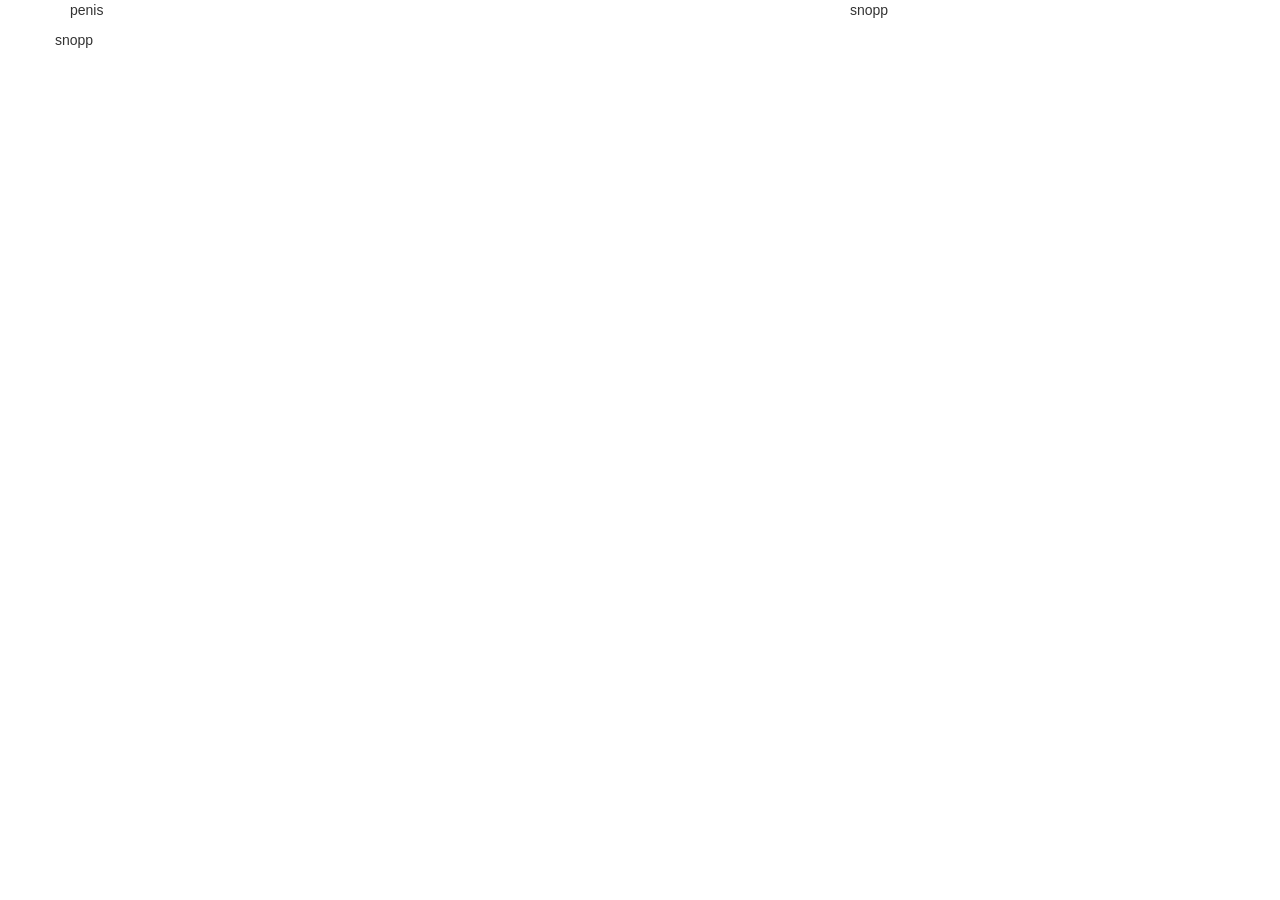
==== Ionian-Ionian/Project/Views/index.html @ da0f198e "added file folder views" ====
<!DOCTYPE html>
<html lang="en">
<head>
  <meta charset="utf-8">
  <title>Betslap</title>
  <meta name="description" content="Da shit">
  <meta name="author" content="">
  <link href="css/bootstrap.css" rel="stylesheet">
  <link href='css/style.css' rel='stylesheet' type='text/css'>
</head>
<body>

  <div class="container">
    <div class="row">
      <div class="col-md-8 black"> 
        <p>penis</p>
      </div>
      <div class="col-md-4 blue"> 
        <p>snopp</p>
      </div>
      <div class="row">
         <div class="col-md-4 blue"> 
        <p>snopp</p>
      </div>
      </div>
    </div> <!-- End Row -->
  </div> <!-- container -->

  <script src="js/jquery.min.js" type="text/javascript"></script>
  <script src="js/bootstrap.js"></script>
  <script src="js/brobook.js"></script>
</body>
</html>
---- Ionian-Ionian/Project/Views/css/style.css ----
.header {
	color: #000;
}
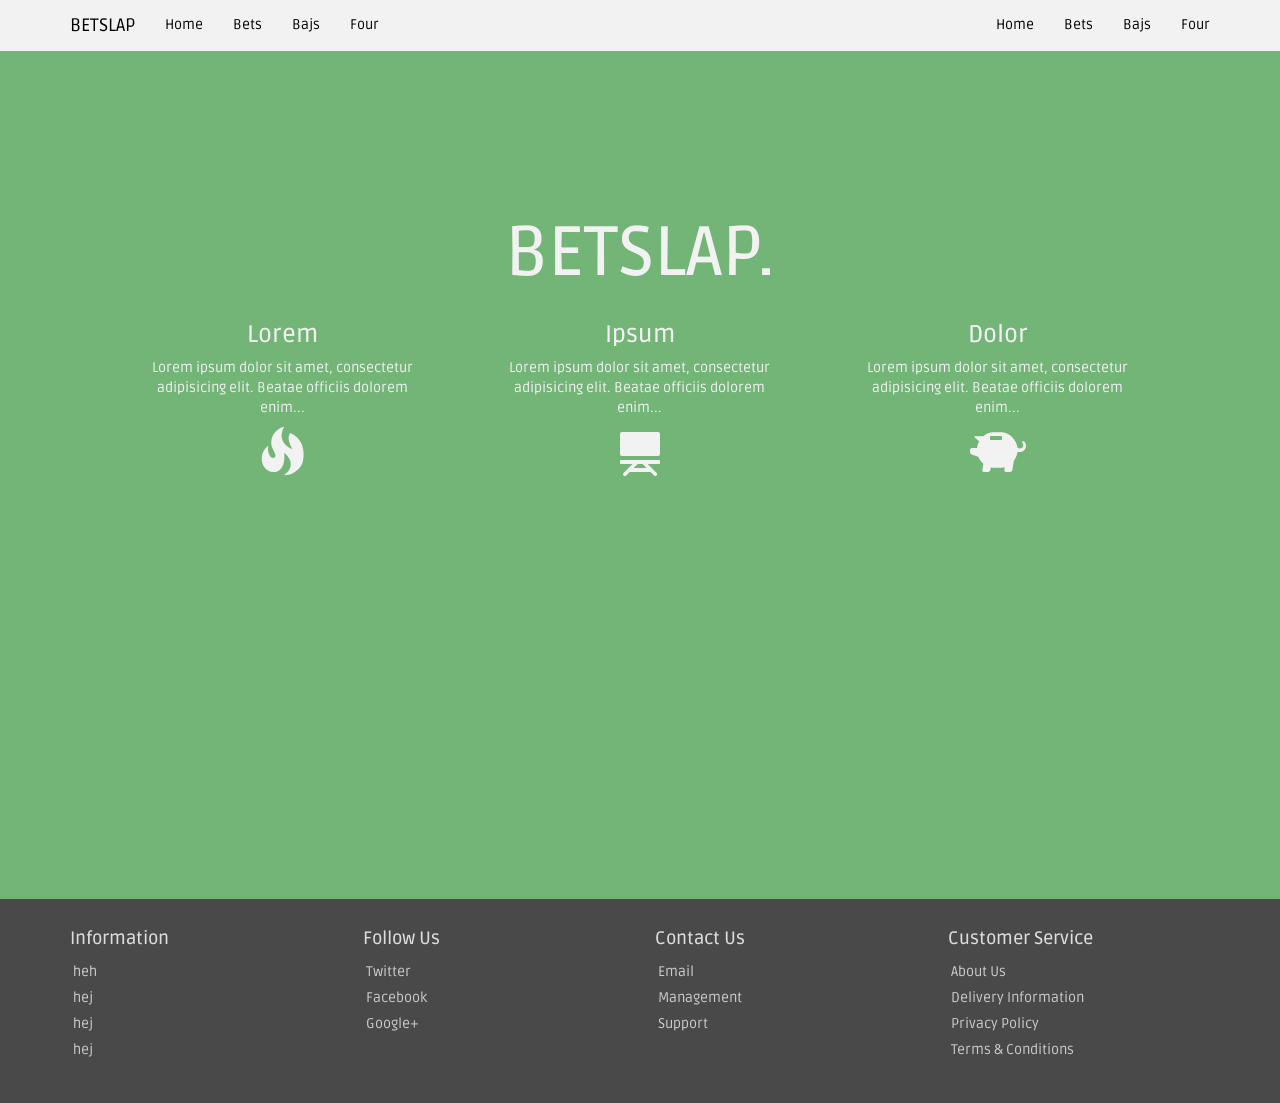
==== commit e4bd14ff: "menu/Start page" ====
--- a/Ionian-Ionian/Project/Views/index.html
+++ b/Ionian-Ionian/Project/Views/index.html
@@ -7,27 +7,110 @@
   <meta name="author" content="">
   <link href="css/bootstrap.css" rel="stylesheet">
   <link href='css/style.css' rel='stylesheet' type='text/css'>
+  <script src="js/bootstrap.js"></script>
 </head>
 <body>
 
+  <nav class="navbar navbar-trans navbar-fixed-top" role="navigation">
   <div class="container">
-    <div class="row">
-      <div class="col-md-8 black"> 
-        <p>penis</p>
+    <div class="navbar-header">
+      <button type="button" class="navbar-toggle" data-toggle="collapse" data-target="#navbar-collapsible">
+        <span class="sr-only">Toggle navigation</span>
+        <span class="icon-bar"></span>
+        <span class="icon-bar"></span>
+        <span class="icon-bar"></span>
+      </button>
+      <a class="navbar-brand" href="#">BETSLAP</a>
+    </div>
+    <div class="navbar-collapse collapse" id="navbar-collapsible">
+      <ul class="nav navbar-nav navbar-left">
+        <li><a href="#">Home</a></li>
+        <li><a href="#">Bets</a></li>
+        <li><a href="#">Bajs</a></li>
+        <li><a href="#">Four</a></li>
+      </ul>
+      <ul class="nav navbar-nav navbar-right">
+        <li><a href="#">Home</a></li>
+        <li><a href="#">Bets</a></li>
+        <li><a href="#">Bajs</a></li>
+        <li><a href="#">Four</a></li>
+      </ul>
+    </div>
+  </div>
+</nav>
+
+<section class="container-fluid" id="start">
+  	<h1 class="text-center b-center">BETSLAP.</h1>
+ 	
+  	<div class="container">
+      <div class="row">
+          <div class="col-sm-4">
+            <div class="row">
+              <div class="col-sm-10 col-sm-offset-2 text-center"><h3>Lorem</h3><p>Lorem ipsum dolor sit amet, consectetur adipisicing elit. Beatae officiis dolorem enim...</p>
+              <i class="glyphicon glyphicon-fire" style="font-size:48px;"></i></div>
+            </div>
+          </div>
+          <div class="col-sm-4 text-center">
+            <div class="row">
+              <div class="col-sm-10 col-sm-offset-1 text-center"><h3>Ipsum</h3><p>Lorem ipsum dolor sit amet, consectetur adipisicing elit. Beatae officiis dolorem enim...</p>
+              <i class="glyphicon glyphicon-blackboard" style="font-size:48px;"></i></div>
+            </div>
+          </div>
+          <div class="col-sm-4 text-center">
+            <div class="row">
+              <div class="col-sm-10 text-center"><h3>Dolor</h3><p>Lorem ipsum dolor sit amet, consectetur adipisicing elit. Beatae officiis dolorem enim...</p>
+              <i class="glyphicon glyphicon-piggy-bank" style="font-size:48px;"></i></div>
+            </div>
+          </div>
+      </div><!--/row-->
+  </div><!--/container-->
+</section>
+
+      
+
+<footer id="footer">
+  <div class="container">
+    <div class="row">    
+      <div class="col-xs-6 col-sm-6 col-md-3 column">          
+          <h4>Information</h4>
+          <ul class="nav">
+            <li><a href="">heh</a></li>
+            <li><a href="">hej</a></li>
+            <li><a href="">hej</a></li>
+            <li><a href="">hej</a></li>
+          </ul> 
+        </div>
+      <div class="col-xs-6 col-md-3 column">          
+          <h4>Follow Us</h4>
+          <ul class="nav">
+            <li><a href="#">Twitter</a></li>
+            <li><a href="#">Facebook</a></li>
+            <li><a href="#">Google+</a></li>
+          </ul> 
       </div>
-      <div class="col-md-4 blue"> 
-        <p>snopp</p>
+      <div class="col-xs-6 col-md-3 column">          
+          <h4>Contact Us</h4>
+          <ul class="nav">
+            <li><a href="#">Email</a></li>
+            <li><a href="#">Management</a></li>
+            <li><a href="#">Support</a></li>
+          </ul> 
       </div>
-      <div class="row">
-         <div class="col-md-4 blue"> 
-        <p>snopp</p>
+      <div class="col-xs-6 col-md-3 column">          
+          <h4>Customer Service</h4>
+          <ul class="nav">
+            <li><a href="#">About Us</a></li>
+            <li><a href="#">Delivery Information</a></li>
+            <li><a href="#">Privacy Policy</a></li>
+            <li><a href="#">Terms &amp; Conditions</a></li>
+          </ul> 
       </div>
-      </div>
-    </div> <!-- End Row -->
-  </div> <!-- container -->
+    </div><!--/row-->
+  </div>
+</footer>
 
-  <script src="js/jquery.min.js" type="text/javascript"></script>
+
   <script src="js/bootstrap.js"></script>
-  <script src="js/brobook.js"></script>
+
 </body>
 </html>
--- a/Ionian-Ionian/Project/Views/css/style.css
+++ b/Ionian-Ionian/Project/Views/css/style.css
@@ -1,3 +1,83 @@
-.header {
-	color: #000;
-}+@import url(http://fonts.googleapis.com/css?family=Ruda:400,700,900);
+html,body {
+	font-family: 'Ruda', sans-serif;
+	height:100%;
+	background-size: cover;
+}
+
+.icon-bar {
+	background-color:#fff;
+}
+
+.navbar-trans {
+	background-color:#F2F2F2;
+	color:#fff;
+}
+/*
+.navbar-trans li>a:hover,.navbar-trans li>a:focus,.navbar-trans li.active {
+	background-color:#F74D49;
+}
+*/
+.navbar-trans a{
+	color:#000;
+}
+
+	
+
+section {
+	/*
+	background: url("https://cdnolympic.files.wordpress.com/2014/03/crosby_goal_final.jpg") no-repeat center center fixed; 
+	-webkit-background-size: cover;
+	-moz-background-size: cover;
+	-o-background-size: cover;
+	background-size: cover;
+	*/
+	padding-top:70px;  
+	padding-bottom:50px; 
+	min-height:calc(100% - 1px);
+}
+
+.b-center {
+	padding-top:10%;
+	font-size:70px;
+}
+
+.well {
+	border-color:transparent;
+}
+
+#start {
+	background-color: #72B577;
+	color:#dedeff;
+}
+
+#start h1,h3,p,i {
+
+	color: #F2F2F2;
+} 
+
+
+footer {
+	background-color:#494949;
+	color:#ddd;
+	min-height:100px;
+	padding-top:20px;
+	padding-bottom:40px;
+}
+
+footer .nav>li>a {
+	padding:3px;
+	color:#ccc;
+}
+
+footer .nav>li>a:hover {
+	background-color:transparent;
+	color:#fff;
+}
+
+
+/*
+11BF6E
+https://color.adobe.com/sv/stuck-on-you-color-theme-767438/edit/?copy=true&base=2&rule=Custom&selected=3&name=Kopia%20av%20stuck%20on%20you&mode=rgb&rgbvalues=0.94902,0.368627,0.52549,0.066667,0.74902,0.431373,0.94902,0.831373,0.239216,0.94902,0.498039,0.239216,0.94902,0.94902,0.94902&swatchOrder=0,1,2,3,4
+https://color.adobe.com/sv/Copy-of-Spring-is-Coming-color-theme-3658784/edit/?copy=true&base=2&rule=Custom&selected=2&name=Kopia%20av%20Copy%20of%20Spring%20is%20Coming&mode=rgb&rgbvalues=0.462745,0.835294,0.858824,0.270588,0.290196,0.396078,0.447059,0.709804,0.466667,0.94902,0.956863,0.937255,0.94902,0.254902,0.313726&swatchOrder=0,1,2,3,4
+*/
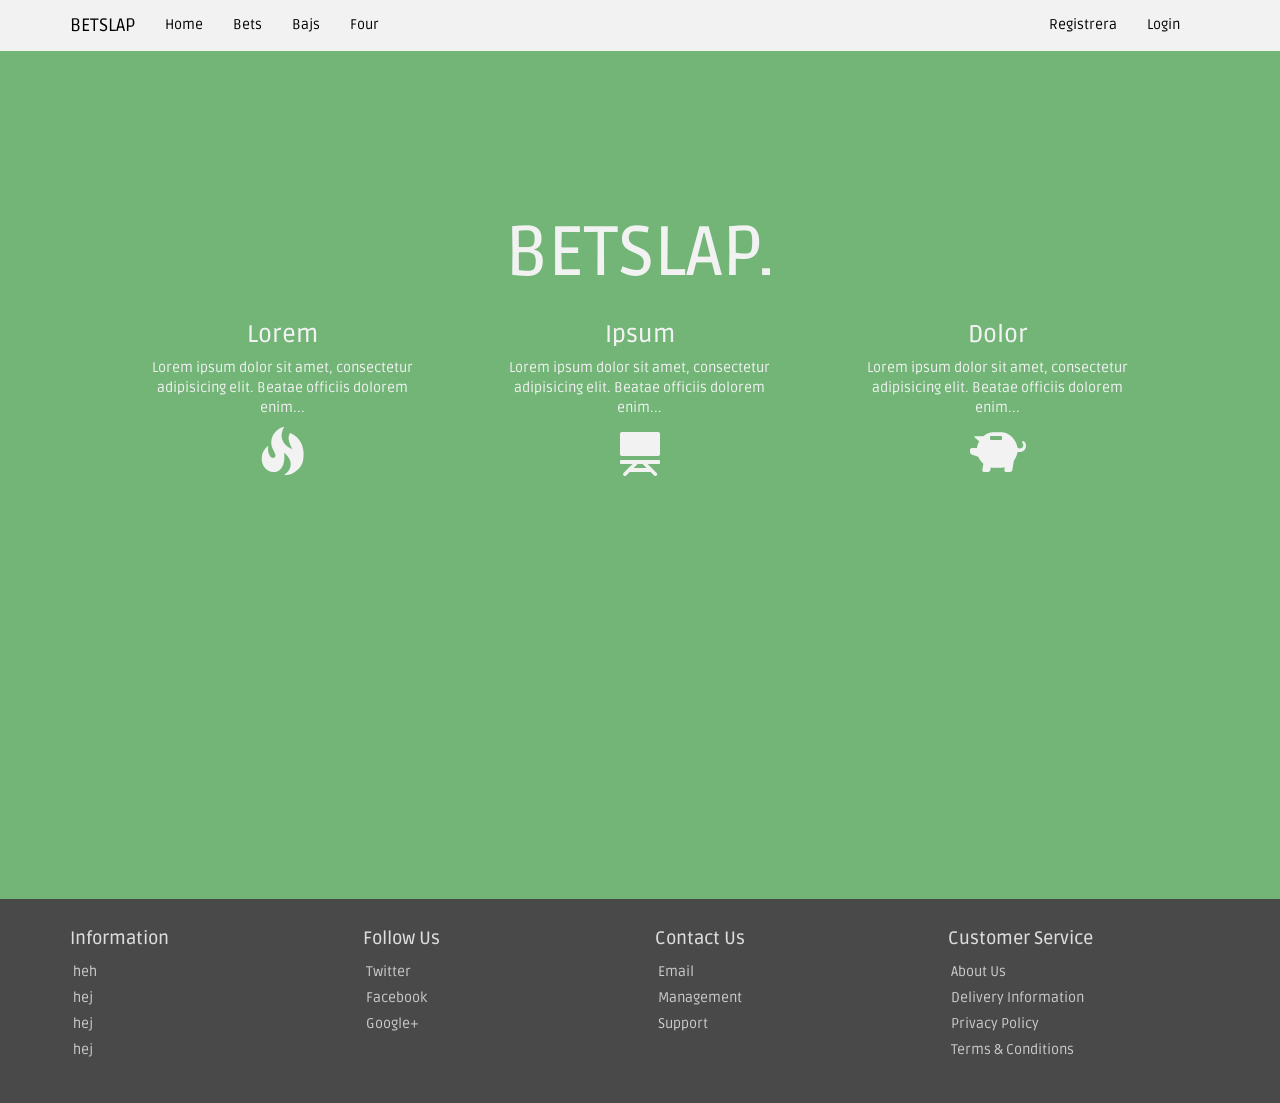
==== commit c72a4d08: "menu menu" ====
--- a/Ionian-Ionian/Project/Views/index.html
+++ b/Ionian-Ionian/Project/Views/index.html
@@ -7,7 +7,6 @@
   <meta name="author" content="">
   <link href="css/bootstrap.css" rel="stylesheet">
   <link href='css/style.css' rel='stylesheet' type='text/css'>
-  <script src="js/bootstrap.js"></script>
 </head>
 <body>
 
@@ -30,15 +29,59 @@
         <li><a href="#">Four</a></li>
       </ul>
       <ul class="nav navbar-nav navbar-right">
-        <li><a href="#">Home</a></li>
-        <li><a href="#">Bets</a></li>
-        <li><a href="#">Bajs</a></li>
-        <li><a href="#">Four</a></li>
+        
+              <li><a href="#" data-toggle="modal" data-target="#registrera">Registrera</a>
+              </li>
+               <li><a href="#" data-toggle="modal" data-target="#login">Login</a>
+              </li>
+              <li class="#"></li>
+              <li><a href="#"></a></li>
       </ul>
     </div>
   </div>
 </nav>
-
+          <!-- login -->
+<div class="modal fade" id="login" tabindex="-1" role="dialog" aria-labelledby="login" aria-hidden="true">
+    <div id="modulis" class="modal-dialog">
+        <div class="modal-content">
+            <div class="modal-body">
+                    <div class="form-group">
+                        <h3>BETSLAP</h3>
+                        <input type="email" name="" class=""  placeholder="Email">
+                        <br>
+                        <input type="password" name="" class=""  placeholder="Password">
+                    </div>
+            </div>
+            <div class="modal-footer">
+                <button type="button" class="btn btn-default" data-dismiss="modal">Close</button>
+                <button type="submit" name="save_settings" class="btn btn-primary">Save</button>
+            </div>>
+        </div>
+    </div>
+</div>
+          <!-- registrera -->
+<div class="modal fade" id="registrera" tabindex="-1" role="dialog" aria-labelledby="registrera" aria-hidden="true">
+    <div id="modulis" class="modal-dialog">
+        <div class="modal-content">
+            <div class="modal-body">
+                    <div class="form-group">
+                        <h3>Registrera</h3>
+                        <input type="text" name="first_name" class=""  placeholder="First Name">
+                        <br>
+                        <input type="text" name="last_name" class=""  placeholder="Last Name">
+                        <br>
+                         <input type="email" name="country" class=""  placeholder="Email">
+                        <br>
+                        <input type="password" name="" class=""  placeholder="Password">
+                    </div>
+            </div>
+            <div class="modal-footer">
+                <button type="button" class="btn btn-default" data-dismiss="modal">Close</button>
+                <button type="submit" name="save_settings" class="btn btn-primary">Save</button>
+            </div>>
+        </div>
+    </div>
+</div>
 <section class="container-fluid" id="start">
   	<h1 class="text-center b-center">BETSLAP.</h1>
  	
@@ -109,8 +152,7 @@
   </div>
 </footer>
 
-
-  <script src="js/bootstrap.js"></script>
-
+    <script src="js/jquery.min.js" type="text/javascript"></script>
+    <script src="js/bootstrap.js"></script>
 </body>
 </html>
--- a/Ionian-Ionian/Project/Views/css/style.css
+++ b/Ionian-Ionian/Project/Views/css/style.css
@@ -13,6 +13,12 @@
 	background-color:#F2F2F2;
 	color:#fff;
 }
+
+ul.nav.navbar-nav.navbar-right > li > button {
+    margin-top: 8px;
+    margin-right: 10px;
+}
+
 /*
 .navbar-trans li>a:hover,.navbar-trans li>a:focus,.navbar-trans li.active {
 	background-color:#F74D49;
@@ -80,4 +86,184 @@
 11BF6E
 https://color.adobe.com/sv/stuck-on-you-color-theme-767438/edit/?copy=true&base=2&rule=Custom&selected=3&name=Kopia%20av%20stuck%20on%20you&mode=rgb&rgbvalues=0.94902,0.368627,0.52549,0.066667,0.74902,0.431373,0.94902,0.831373,0.239216,0.94902,0.498039,0.239216,0.94902,0.94902,0.94902&swatchOrder=0,1,2,3,4
 https://color.adobe.com/sv/Copy-of-Spring-is-Coming-color-theme-3658784/edit/?copy=true&base=2&rule=Custom&selected=2&name=Kopia%20av%20Copy%20of%20Spring%20is%20Coming&mode=rgb&rgbvalues=0.462745,0.835294,0.858824,0.270588,0.290196,0.396078,0.447059,0.709804,0.466667,0.94902,0.956863,0.937255,0.94902,0.254902,0.313726&swatchOrder=0,1,2,3,4
-*/+*/
+
+*/
+
+p{
+    margin: 0 0 0 0;
+}
+
+.container{
+}
+
+.oddsSports{
+    margin-top: 40px;
+}
+
+.oddsBorder{
+    background-color: orange;
+    text-align: center;
+    color: white;
+    font-size: 18px;
+}
+
+.betBorder{
+    text-align: center;
+    color: orange;
+    border-bottom: 1px solid lightskyblue;
+    font-size: 18px;
+}
+
+.oddsLeague{
+    background-color: darkslategray;
+    color: lightskyblue;
+    text-align: center;
+    font-size: 16px;
+    padding-top: 5px;
+}
+
+.oddsGames{
+    background-color: darkslategray;
+    text-align: center;
+    color: white;
+}
+
+.oddsGamesText{
+    font-size: 16px;
+    padding-top: 5px;
+    padding-bottom: 3px;
+    cursor: pointer;
+}
+
+.hideBet{
+    display: inline-block;
+}
+
+.oneXTwoButtons{
+    margin: 0 auto;
+    max-height: 22px;
+}
+
+
+.oneXTwoButton{
+    padding: 0;
+    border: 1px solid #000000;
+    border-radius: 5px;
+    margin-bottom: 10px;
+    max-height: 22px;
+    outline: none;
+    background-color: white;
+}
+
+.oneXTwoButton:active{
+    background-color: lightskyblue;
+}
+
+.oneXTwoText{
+    vertical-align: top;
+    height: 20px;
+    color: #000000;
+}
+
+.oneXTwoText:active{
+    color: white;
+}
+
+.oneXTwo{
+    height: 17px;
+}
+
+.bet1x2{
+    display: inline-block;
+    color: orange;
+}
+
+.coupon{
+    background-color: lightskyblue;
+    border-radius: 3px;
+    margin-top: 5px;
+    margin-right: 0;
+    color: white;
+    font-size: 12px;
+}
+
+.couponContent{
+    padding-top: 5px;
+    padding-bottom: 3px;
+}
+
+.couponInfo{
+    display: inline-block;
+    margin-top: 5px;
+}
+
+.fullTime{
+    margin-top: 5px;
+}
+
+.couponOdds{
+    display: inline-block;
+    float: right;
+    margin-top: 5px;
+}
+
+.couponGame{
+    display: inline-block;
+    font-size: 15px;
+}
+
+.deleteButton{
+    display: inline-block;
+    float: right;
+}
+
+.betButton{
+    margin-top: 10px;
+    outline: none;
+}
+
+.total{
+    margin-top: 15px;
+}
+
+.totalOdds{
+    margin-top: 10px;
+}
+
+.totalText{
+    display: inline-block;
+    font-size: 12px;
+}
+
+.totalTextRight{
+    float: right;
+    display: inline-block;
+    font-size: 12px;
+}
+
+#betInput{
+    outline: none;
+    padding-left: 10px;
+    text-align: right;
+    color: #000000;
+}
+
+#totalWin{
+    font-size: 18px;
+}
+
+.header {
+	color: #000;
+}
+
+
+#tablerowContent {
+	font-size: 10px;
+	color:blue;
+
+}
+
+.challenge{
+    border: 1px solid black;
+}
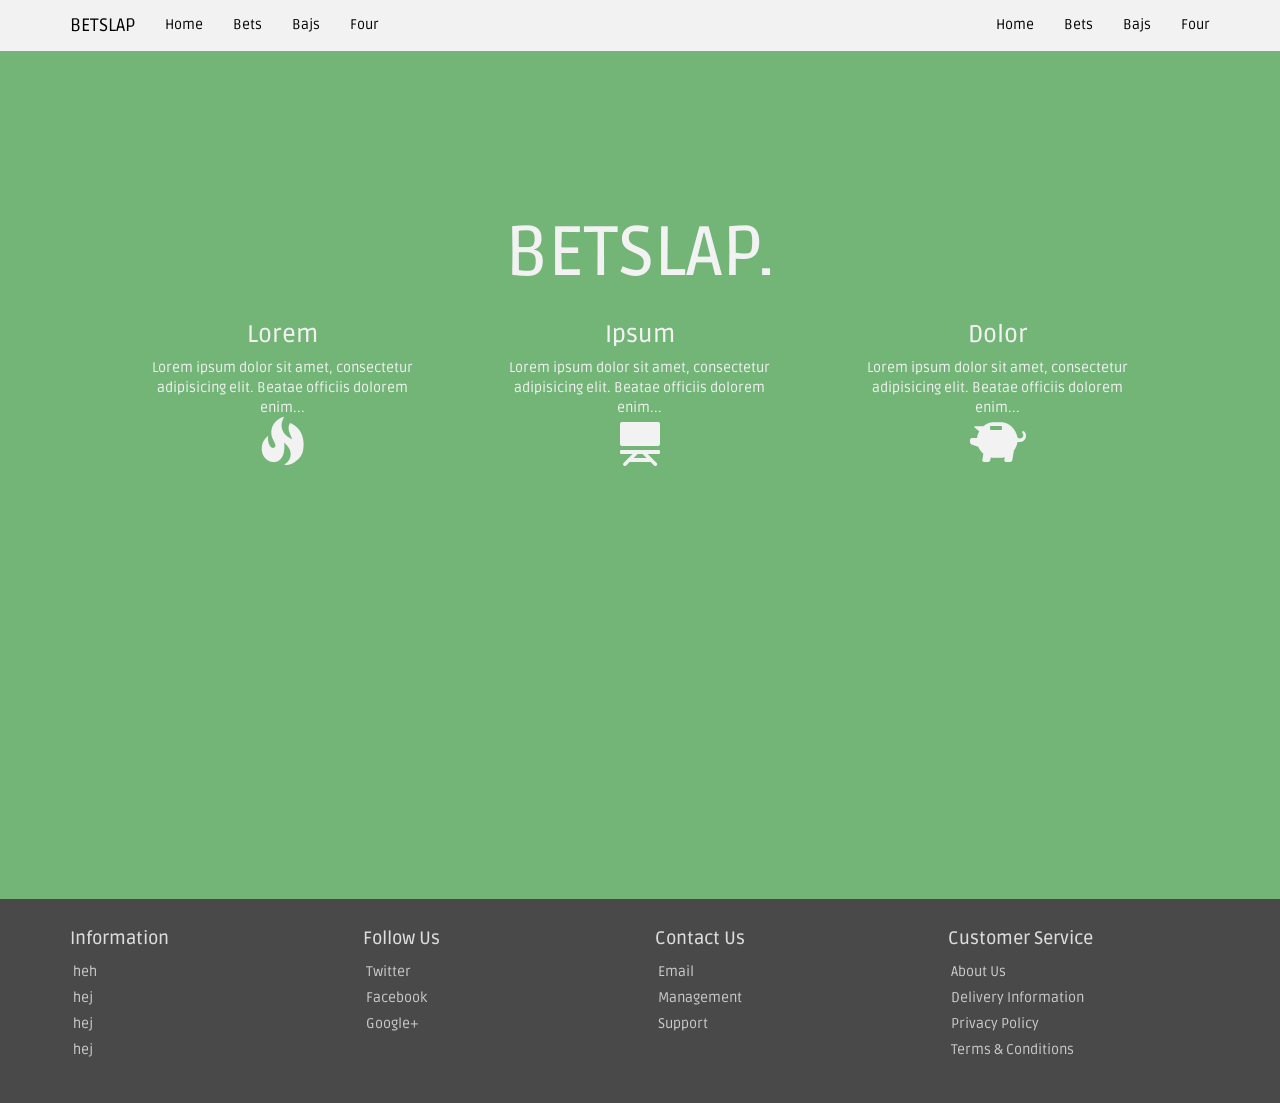
==== commit 3f224e52: "Merge branch 'master' into marcus Conflicts: 	Ionian-Ionian/Project/Views/css/style.css" ====
--- a/Ionian-Ionian/Project/Views/index.html
+++ b/Ionian-Ionian/Project/Views/index.html
@@ -7,6 +7,7 @@
   <meta name="author" content="">
   <link href="css/bootstrap.css" rel="stylesheet">
   <link href='css/style.css' rel='stylesheet' type='text/css'>
+  <script src="js/bootstrap.js"></script>
 </head>
 <body>
 
@@ -29,59 +30,15 @@
         <li><a href="#">Four</a></li>
       </ul>
       <ul class="nav navbar-nav navbar-right">
-        
-              <li><a href="#" data-toggle="modal" data-target="#registrera">Registrera</a>
-              </li>
-               <li><a href="#" data-toggle="modal" data-target="#login">Login</a>
-              </li>
-              <li class="#"></li>
-              <li><a href="#"></a></li>
+        <li><a href="#">Home</a></li>
+        <li><a href="#">Bets</a></li>
+        <li><a href="#">Bajs</a></li>
+        <li><a href="#">Four</a></li>
       </ul>
     </div>
   </div>
 </nav>
-          <!-- login -->
-<div class="modal fade" id="login" tabindex="-1" role="dialog" aria-labelledby="login" aria-hidden="true">
-    <div id="modulis" class="modal-dialog">
-        <div class="modal-content">
-            <div class="modal-body">
-                    <div class="form-group">
-                        <h3>BETSLAP</h3>
-                        <input type="email" name="" class=""  placeholder="Email">
-                        <br>
-                        <input type="password" name="" class=""  placeholder="Password">
-                    </div>
-            </div>
-            <div class="modal-footer">
-                <button type="button" class="btn btn-default" data-dismiss="modal">Close</button>
-                <button type="submit" name="save_settings" class="btn btn-primary">Save</button>
-            </div>>
-        </div>
-    </div>
-</div>
-          <!-- registrera -->
-<div class="modal fade" id="registrera" tabindex="-1" role="dialog" aria-labelledby="registrera" aria-hidden="true">
-    <div id="modulis" class="modal-dialog">
-        <div class="modal-content">
-            <div class="modal-body">
-                    <div class="form-group">
-                        <h3>Registrera</h3>
-                        <input type="text" name="first_name" class=""  placeholder="First Name">
-                        <br>
-                        <input type="text" name="last_name" class=""  placeholder="Last Name">
-                        <br>
-                         <input type="email" name="country" class=""  placeholder="Email">
-                        <br>
-                        <input type="password" name="" class=""  placeholder="Password">
-                    </div>
-            </div>
-            <div class="modal-footer">
-                <button type="button" class="btn btn-default" data-dismiss="modal">Close</button>
-                <button type="submit" name="save_settings" class="btn btn-primary">Save</button>
-            </div>>
-        </div>
-    </div>
-</div>
+
 <section class="container-fluid" id="start">
   	<h1 class="text-center b-center">BETSLAP.</h1>
  	
@@ -152,7 +109,8 @@
   </div>
 </footer>
 
-    <script src="js/jquery.min.js" type="text/javascript"></script>
-    <script src="js/bootstrap.js"></script>
+
+  <script src="js/bootstrap.js"></script>
+
 </body>
 </html>
--- a/Ionian-Ionian/Project/Views/css/style.css
+++ b/Ionian-Ionian/Project/Views/css/style.css
@@ -13,12 +13,6 @@
 	background-color:#F2F2F2;
 	color:#fff;
 }
-
-ul.nav.navbar-nav.navbar-right > li > button {
-    margin-top: 8px;
-    margin-right: 10px;
-}
-
 /*
 .navbar-trans li>a:hover,.navbar-trans li>a:focus,.navbar-trans li.active {
 	background-color:#F74D49;
@@ -88,8 +82,6 @@
 https://color.adobe.com/sv/Copy-of-Spring-is-Coming-color-theme-3658784/edit/?copy=true&base=2&rule=Custom&selected=2&name=Kopia%20av%20Copy%20of%20Spring%20is%20Coming&mode=rgb&rgbvalues=0.462745,0.835294,0.858824,0.270588,0.290196,0.396078,0.447059,0.709804,0.466667,0.94902,0.956863,0.937255,0.94902,0.254902,0.313726&swatchOrder=0,1,2,3,4
 */
 
-*/
-
 p{
     margin: 0 0 0 0;
 }
@@ -256,6 +248,43 @@
 .header {
 	color: #000;
 }
+<<<<<<< HEAD
+img{
+    border: 6px solid #EDEFED;
+}
+.picture{
+    text-align: center;
+}
+.picture img{
+    width: 240px;
+}
+
+.info{
+    border: 1px solid #DCE0E0;
+    background-color: white;
+    padding: 0px;
+}
+
+.info p{
+    margin-left: 10px;
+}
+
+#change{
+    margin-top: 20px;
+    color: #F87239;
+}
+.panel_info table tr td{
+    margin-right: 10px;
+}
+.panel_header{
+    background-color: #EDEFED;
+    text-align: left;
+    padding: 10px 10px;
+    color: #565A5C;
+    margin-bottom: 20px;
+}
+
+=======
 
 
 #tablerowContent {
@@ -267,3 +296,4 @@
 .challenge{
     border: 1px solid black;
 }
+>>>>>>> master
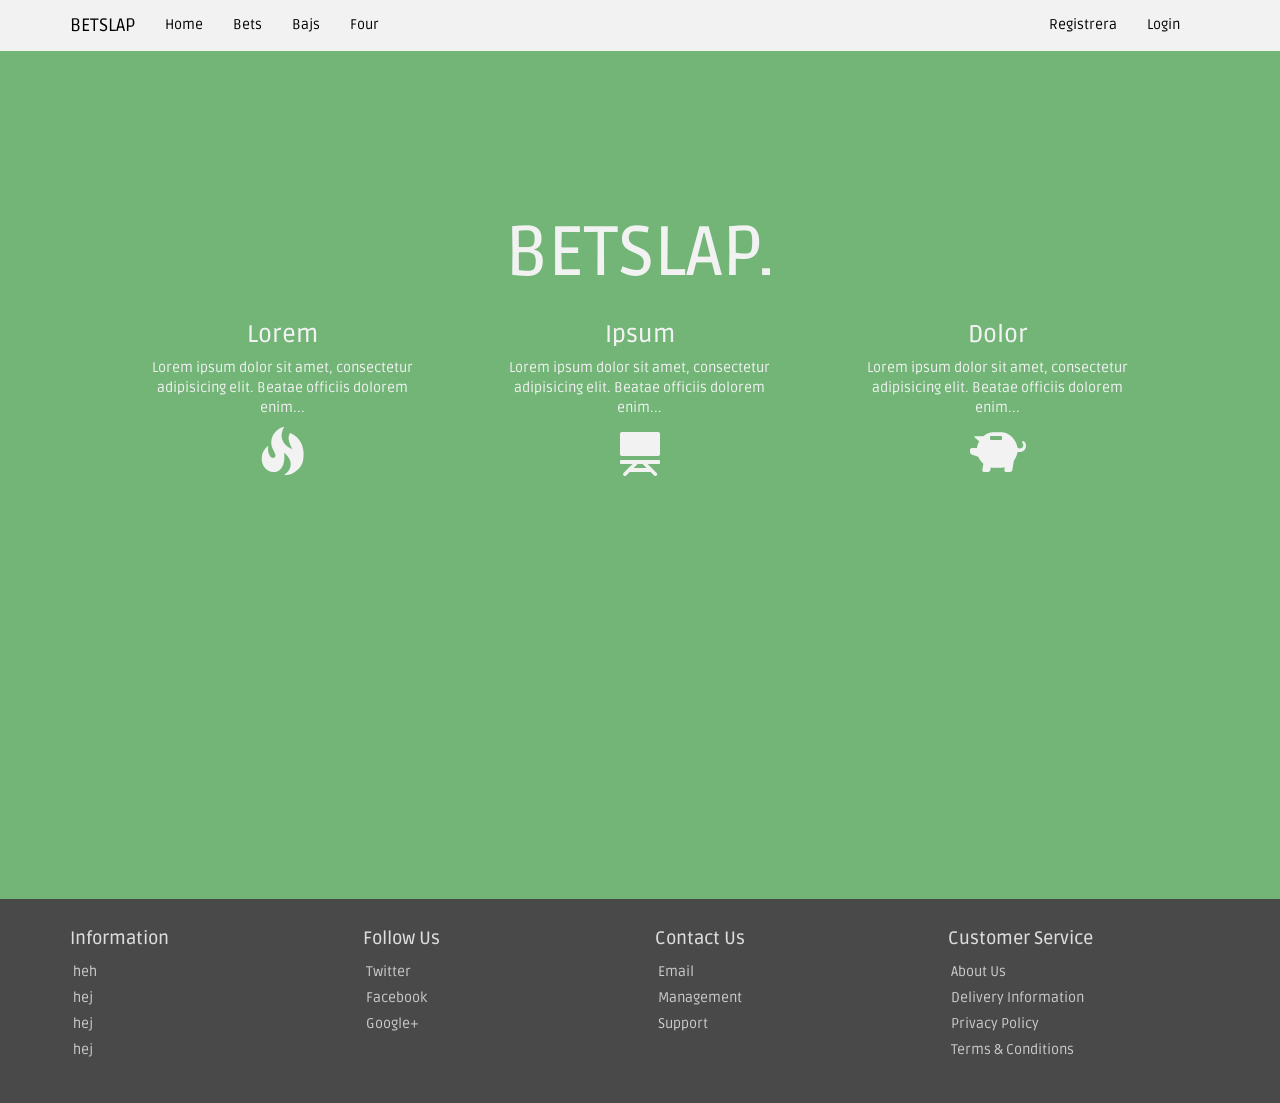
==== commit 353dde06: "Merge remote-tracking branch 'origin/master' Conflicts: 	Ionian-Ionian/Project/Controllers/CronContr" ====
--- a/Ionian-Ionian/Project/Views/index.html
+++ b/Ionian-Ionian/Project/Views/index.html
@@ -7,7 +7,6 @@
   <meta name="author" content="">
   <link href="css/bootstrap.css" rel="stylesheet">
   <link href='css/style.css' rel='stylesheet' type='text/css'>
-  <script src="js/bootstrap.js"></script>
 </head>
 <body>
 
@@ -30,15 +29,59 @@
         <li><a href="#">Four</a></li>
       </ul>
       <ul class="nav navbar-nav navbar-right">
-        <li><a href="#">Home</a></li>
-        <li><a href="#">Bets</a></li>
-        <li><a href="#">Bajs</a></li>
-        <li><a href="#">Four</a></li>
+        
+              <li><a href="#" data-toggle="modal" data-target="#registrera">Registrera</a>
+              </li>
+               <li><a href="#" data-toggle="modal" data-target="#login">Login</a>
+              </li>
+              <li class="#"></li>
+              <li><a href="#"></a></li>
       </ul>
     </div>
   </div>
 </nav>
-
+          <!-- login -->
+<div class="modal fade" id="login" tabindex="-1" role="dialog" aria-labelledby="login" aria-hidden="true">
+    <div id="modulis" class="modal-dialog">
+        <div class="modal-content">
+            <div class="modal-body">
+                    <div class="form-group">
+                        <h3>BETSLAP</h3>
+                        <input type="email" name="" class=""  placeholder="Email">
+                        <br>
+                        <input type="password" name="" class=""  placeholder="Password">
+                    </div>
+            </div>
+            <div class="modal-footer">
+                <button type="button" class="btn btn-default" data-dismiss="modal">Close</button>
+                <button type="submit" name="save_settings" class="btn btn-primary">Save</button>
+            </div>>
+        </div>
+    </div>
+</div>
+          <!-- registrera -->
+<div class="modal fade" id="registrera" tabindex="-1" role="dialog" aria-labelledby="registrera" aria-hidden="true">
+    <div id="modulis" class="modal-dialog">
+        <div class="modal-content">
+            <div class="modal-body">
+                    <div class="form-group">
+                        <h3>Registrera</h3>
+                        <input type="text" name="first_name" class=""  placeholder="First Name">
+                        <br>
+                        <input type="text" name="last_name" class=""  placeholder="Last Name">
+                        <br>
+                         <input type="email" name="country" class=""  placeholder="Email">
+                        <br>
+                        <input type="password" name="" class=""  placeholder="Password">
+                    </div>
+            </div>
+            <div class="modal-footer">
+                <button type="button" class="btn btn-default" data-dismiss="modal">Close</button>
+                <button type="submit" name="save_settings" class="btn btn-primary">Save</button>
+            </div>>
+        </div>
+    </div>
+</div>
 <section class="container-fluid" id="start">
   	<h1 class="text-center b-center">BETSLAP.</h1>
  	
@@ -109,8 +152,7 @@
   </div>
 </footer>
 
-
-  <script src="js/bootstrap.js"></script>
-
+    <script src="js/jquery.min.js" type="text/javascript"></script>
+    <script src="js/bootstrap.js"></script>
 </body>
 </html>
--- a/Ionian-Ionian/Project/Views/css/style.css
+++ b/Ionian-Ionian/Project/Views/css/style.css
@@ -13,6 +13,12 @@
 	background-color:#F2F2F2;
 	color:#fff;
 }
+
+ul.nav.navbar-nav.navbar-right > li > button {
+    margin-top: 8px;
+    margin-right: 10px;
+}
+
 /*
 .navbar-trans li>a:hover,.navbar-trans li>a:focus,.navbar-trans li.active {
 	background-color:#F74D49;
@@ -82,6 +88,8 @@
 https://color.adobe.com/sv/Copy-of-Spring-is-Coming-color-theme-3658784/edit/?copy=true&base=2&rule=Custom&selected=2&name=Kopia%20av%20Copy%20of%20Spring%20is%20Coming&mode=rgb&rgbvalues=0.462745,0.835294,0.858824,0.270588,0.290196,0.396078,0.447059,0.709804,0.466667,0.94902,0.956863,0.937255,0.94902,0.254902,0.313726&swatchOrder=0,1,2,3,4
 */
 
+*/
+
 p{
     margin: 0 0 0 0;
 }
@@ -248,43 +256,6 @@
 .header {
 	color: #000;
 }
-<<<<<<< HEAD
-img{
-    border: 6px solid #EDEFED;
-}
-.picture{
-    text-align: center;
-}
-.picture img{
-    width: 240px;
-}
-
-.info{
-    border: 1px solid #DCE0E0;
-    background-color: white;
-    padding: 0px;
-}
-
-.info p{
-    margin-left: 10px;
-}
-
-#change{
-    margin-top: 20px;
-    color: #F87239;
-}
-.panel_info table tr td{
-    margin-right: 10px;
-}
-.panel_header{
-    background-color: #EDEFED;
-    text-align: left;
-    padding: 10px 10px;
-    color: #565A5C;
-    margin-bottom: 20px;
-}
-
-=======
 
 
 #tablerowContent {
@@ -296,4 +267,3 @@
 .challenge{
     border: 1px solid black;
 }
->>>>>>> master
